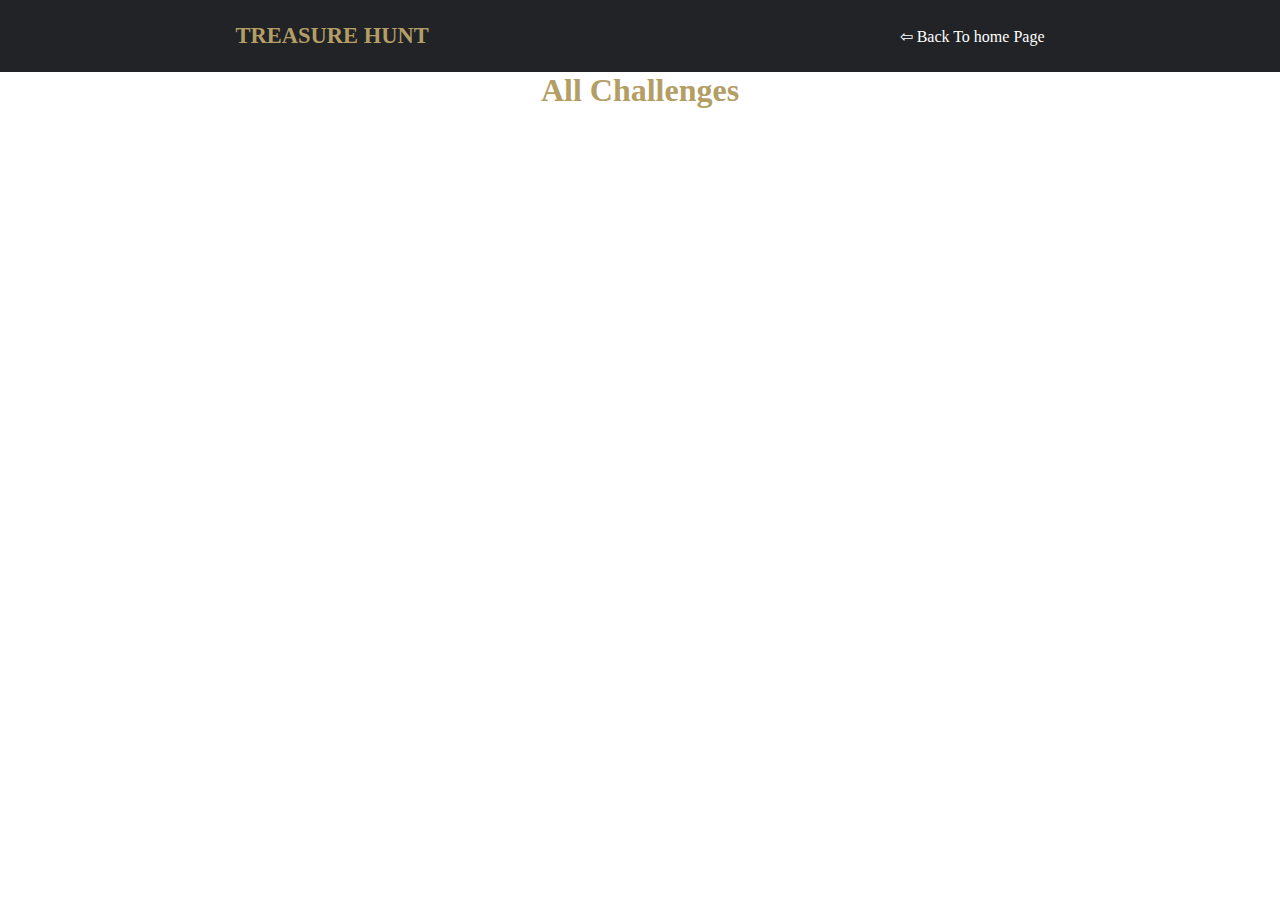
==== app.html @ 653a98e2 "Fixed some issues with the button Cried a lot! Aesthetic: 0/10... Thank You Nicoo!!" ====
<!DOCTYPE html>
<html lang="en">
<head>
    <meta charset="UTF-8">
    <meta name="viewport" content="width=device-width, initial-scale=1.0">
    <link rel="stylesheet" href="Style.css">
    <title>List</title>
</head>
<body>
<nav>
<div class ="Logo">
    <h2>TREASURE HUNT</h2>
</div>
<div>
    <a href="index.html" class="back_btn">&#8678; Back To home Page</a>
</div>


</nav>
<h1 id="chall-H1">All Challenges</h1>
<div id="myDiv">
<ul id="challenges">

</ul>



</div>
<script src="script.js">
    getList();
</script>
</body>
</html>
---- Style.css ----
*{
    margin: 0px;
    padding: 0px;
    box-size: border-box;
    font-family: Verdana;
    list-style: none;
    text-decoration: none;
}

nav
{
    display: flex;
    justify-content: space-around;
    align-items: center;
    min-height: 8vh;
    background-color: #212326;

}

.Logo{
    color:#b39e66;
    font-size: 15px;
}

.nav-items
{
    display: flex; /*Displays items next to each other*/
    width:50%;
    justify-content: space-around;


}
.nav-items a{
    color:#dfe6e4;
    letter-spacing:1px;
}

.nav-items a:hover
{
    color: #b39e66;
    font-size:17px;
    transition: all 0.2s ease;
}


.hamburger-menu
{
    display: none;

}

.hamburger-menu div {
    width: 25px;
    height: 5px;
    background-color:#dfe6e4;
    margin: 5px;
}

@media screen and (max-width: 650px)
{
    body
    {
        overflow-x: hidden; /*Makes it so you cannot scroll to the right*/
    }
    .hamburger-menu
    {
        display: block;
        cursor: pointer;
    }
    .nav-items{
        position: absolute;
        right: 0px;
        height: 92vh;
        top: 40px;
        background-color:#212326;
        display: flex;
        flex-direction: column;
        align-items: center;
        width: 30%;
        transform: translateX(100%); /*This will make this menu move in and out the screen*/
        z-index: 1;
    }

    .column_1, .column_2
    {
        font-size: 12px;
    }

    .members-img
    {
        margin-left:0px;

    }

   #social-media-section{
       top:150px;
   }

}



.Logo
{
    font-size: 15px;
}

.bg_area
{
    position:relative;
    width: 100%;
    height: 100vh;
    /*background: url(th_img.jfif);*/
    /*background-size: cover;*/
    background-color: lightgray;

}
.content
{
    text-align: center;
    position: relative;
    top: 30%;
    font-size: 40px;


}
.content h1
{
    color:#b39e66;
}

.button
{
    position: relative;
    font-size: 25px;
    font-weight: bold;
    top: 30px;
    color: black;
    padding: 5px;


}

.button:hover
{
    font-size:35px;
    color: #b39e66;
    transition: all 0.5s ease;
}




#about-section
{
    position: relative;
    text-align: center;
    height:100vh;
    width: 100%;
    font-size: 30px;
}
#about_h1
{
    color:#b39e66 ;
}
#goal_p
{
    font-size:40px;
    color: #b39e66;
}
.top
{
    position: relative;
    font-size: 20px;
    padding:5px;
    border:2px solid #b39e66;
    font-weight: bold;
    border-radius: 8px;


}

.top a{
  color:black;
}
.top:hover
{
    background-color: #b39e66;
    transition: all 0.6s ease;
}



#team-section
{
    font-size: 30px;
    position: relative;
    text-align: center;
    height:150vh;
    width: 95%;
   
}

#team-section h1
{
    color:#b39e66 ;

}

img
{
    border-radius: 8px;
    width:200px;
    height:210px;
}
.members-img
{
    position: relative;
    display: flex;
    flex-wrap: wrap;
    top:25px;
    height: 80vh;
}

#AD, #AP, #GA
{
   position: relative;
    height:50vh;

    padding: 10px;

    margin-left:90px;
}

.email_address
{

   position: relative;
    color:#212326;
    font-weight: bold;
    font-size: 20px;
}
.email_address:hover
{
    color: #b39e66;
    transition: all 0.6s ease;
}


#social-media-section{
    font-size: 30px;
    position: relative;
    text-align: center;
    height:80vh;
    width: 100%;
    margin-top:50px;

}
#social-media-section h1
{
    color:#b39e66 ;
}

.insta-links a
{
    color:#212326;
}
.insta-links a:hover
{
    color: #b39e66;
    transition: all 0.6s ease;
}




.footer
{
    position: sticky;
    width: 100%;
    top: 100%;
    height: 150px;
    margin-top: auto;
    background-color: #212326;

}

.column_1
{
    position:absolute;
    float:left;
    padding:20px;
    top:10px;
    font-size: 20px;
}

.column_2
{
    position:absolute;
    margin:20px;
    left:40%;
    top:10px;
}
.column_2 h4{
    font-size: 20px;
}

#Twitter{
    position:relative;
    top:10px;
    color: white;
}

.social,.contact
{
    color:#b39e66;
}

.email
{
    color: white;
    padding: 5px;
    font-size:15px;
}

.back_btn
{
    color:white;
}
.back_btn:hover
{
    color:#b39e66;
    transition: all 0.6s ease;

}

#chall-H1
{

    text-align: center;
    color: #b39e66;
    top:60px;
}
#myDiv{
    position: relative;
    padding: 10px;
    height:50vh;
    margin-left:20px;
    margin-right: 20px;
    margin-top:20px;

}


#challenges
{
    font-size:20px;
    font-weight: bold;
    text-align: center;
    position:relative;
    top:15px;

}
#challenges a {

    color:#212326;
    padding: 20px;
}

#challenges a:hover{
    color: #b39e66;
    transition: all 0.5s ease;
}

#playerName
{
    position: relative;
    border-radius: 8px;
    margin-left:75px;
    margin-top:30px;
    padding: 10px;
}

#register
{
    background-color: lightgray;
    position:relative;
    padding: 10px;
    margin-top:30px;
    width:50vh;
    height:60vh;
    margin-left:80vh;
}

#name-input
{
    color:#b39e66;
    text-align: center;
    font-weight: bold;
    font-size: 20px;

}

#enter
{
    position: relative;
    padding:5px;
    margin-top:10px;
    margin-left:160px;
    width:60px;
}
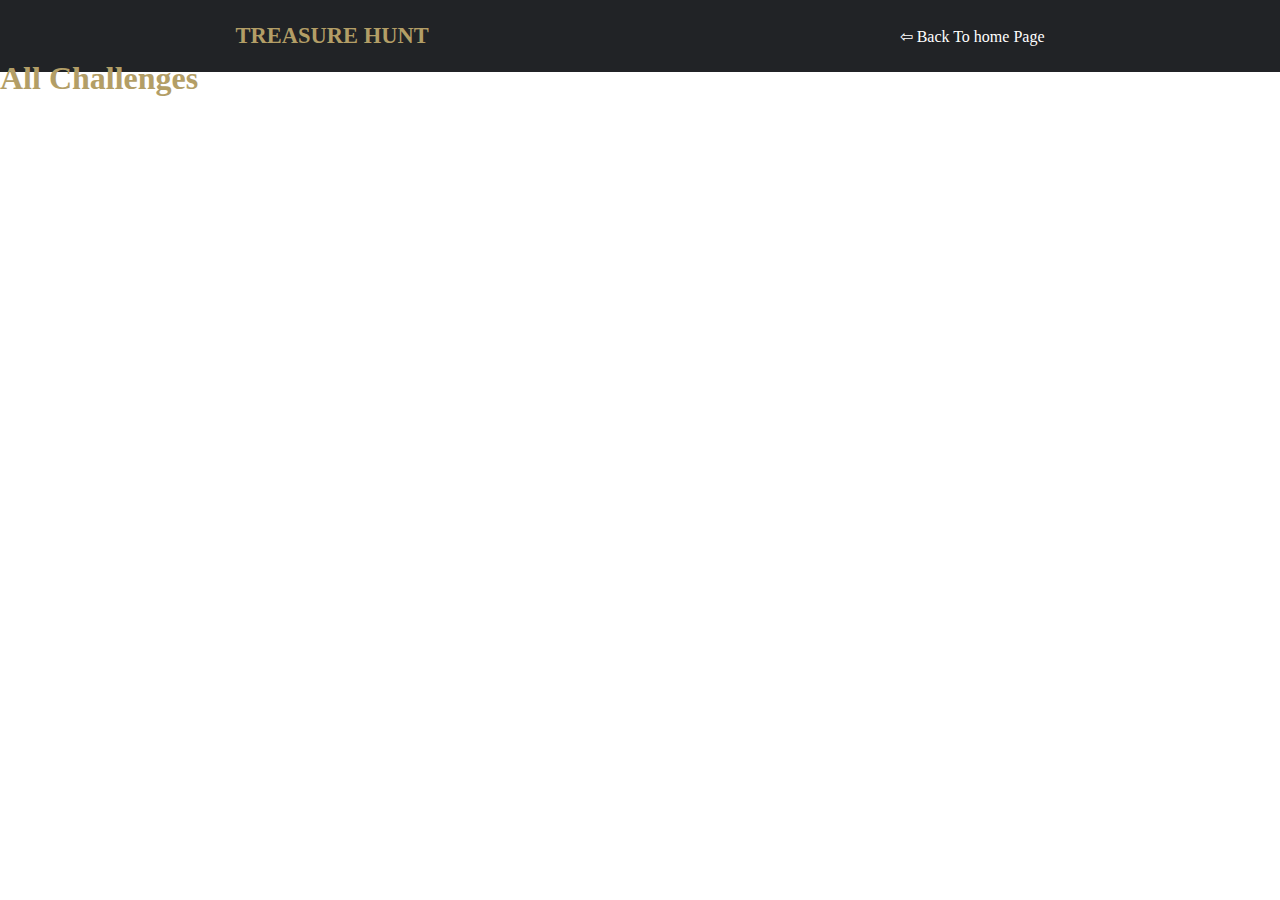
==== commit 148a90ba: "changes" ====
--- a/app.html
+++ b/app.html
@@ -4,6 +4,7 @@
     <meta charset="UTF-8">
     <meta name="viewport" content="width=device-width, initial-scale=1.0">
     <link rel="stylesheet" href="Style.css">
+
     <title>List</title>
 </head>
 <body>
@@ -23,11 +24,7 @@
 
 </ul>
 
-
-
 </div>
-<script src="script.js">
-    getList();
-</script>
+<script src="script.js" >getList()</script>
 </body>
 </html>--- a/Style.css
+++ b/Style.css
@@ -35,6 +35,29 @@
     letter-spacing:1px;
 }
 
+
+.nav-items-drop
+{
+    position: absolute;
+    right: 0px;
+    height: 92vh;
+    top: 40px;
+    background-color:#212326;
+    display: none;
+    flex-direction: column;
+    align-items: center;
+    width: 30%;
+    transform: translateX(0%); /*This will make this menu move in and out the screen*/
+    z-index: 1;
+
+}
+
+.nav-items-drop a
+
+{
+    color:#dfe6e4;
+    letter-spacing:1px;
+}
 .nav-items a:hover
 {
     color: #b39e66;
@@ -67,7 +90,14 @@
         display: block;
         cursor: pointer;
     }
+
+
     .nav-items{
+
+        display:none;
+    }
+
+   /* .nav-items{
         position: absolute;
         right: 0px;
         height: 92vh;
@@ -78,8 +108,9 @@
         align-items: center;
         width: 30%;
         transform: translateX(100%); /*This will make this menu move in and out the screen*/
-        z-index: 1;
-    }
+  /*      z-index: 1;
+    }
+     */
 
     .column_1, .column_2
     {
@@ -95,6 +126,11 @@
    #social-media-section{
        top:150px;
    }
+    img
+    {
+        width:100px;
+        height:110px;
+    }
 
 }
 
@@ -120,7 +156,7 @@
     text-align: center;
     position: relative;
     top: 30%;
-    font-size: 40px;
+    font-size: 30px;
 
 
 }
@@ -132,7 +168,7 @@
 .button
 {
     position: relative;
-    font-size: 25px;
+    font-size: 20px;
     font-weight: bold;
     top: 30px;
     color: black;
@@ -143,7 +179,7 @@
 
 .button:hover
 {
-    font-size:35px;
+    font-size:30px;
     color: #b39e66;
     transition: all 0.5s ease;
 }
@@ -157,7 +193,7 @@
     text-align: center;
     height:100vh;
     width: 100%;
-    font-size: 30px;
+    font-size: 20px;
 }
 #about_h1
 {
@@ -165,13 +201,13 @@
 }
 #goal_p
 {
-    font-size:40px;
+    font-size:30px;
     color: #b39e66;
 }
 .top
 {
     position: relative;
-    font-size: 20px;
+    font-size: 15px;
     padding:5px;
     border:2px solid #b39e66;
     font-weight: bold;
@@ -193,7 +229,7 @@
 
 #team-section
 {
-    font-size: 30px;
+    font-size: 20px;
     position: relative;
     text-align: center;
     height:150vh;
@@ -238,17 +274,17 @@
    position: relative;
     color:#212326;
     font-weight: bold;
+    font-size: 15px;
+}
+.email_address:hover
+{
+    color: #b39e66;
+    transition: all 0.6s ease;
+}
+
+
+#social-media-section{
     font-size: 20px;
-}
-.email_address:hover
-{
-    color: #b39e66;
-    transition: all 0.6s ease;
-}
-
-
-#social-media-section{
-    font-size: 30px;
     position: relative;
     text-align: center;
     height:80vh;
@@ -291,7 +327,7 @@
     float:left;
     padding:20px;
     top:10px;
-    font-size: 20px;
+    font-size: 15px;
 }
 
 .column_2
@@ -302,7 +338,7 @@
     top:10px;
 }
 .column_2 h4{
-    font-size: 20px;
+    font-size: 15px;
 }
 
 #Twitter{
@@ -320,7 +356,7 @@
 {
     color: white;
     padding: 5px;
-    font-size:15px;
+    font-size:10px;
 }
 
 .back_btn
@@ -336,25 +372,26 @@
 
 #chall-H1
 {
-
+    position: absolute;
     text-align: center;
     color: #b39e66;
     top:60px;
 }
 #myDiv{
-    position: relative;
+    position: absolute;
     padding: 10px;
     height:50vh;
     margin-left:20px;
     margin-right: 20px;
-    margin-top:20px;
+    margin-top:30px;
+    align-items: center;
 
 }
 
 
 #challenges
 {
-    font-size:20px;
+    font-size:15px;
     font-weight: bold;
     text-align: center;
     position:relative;
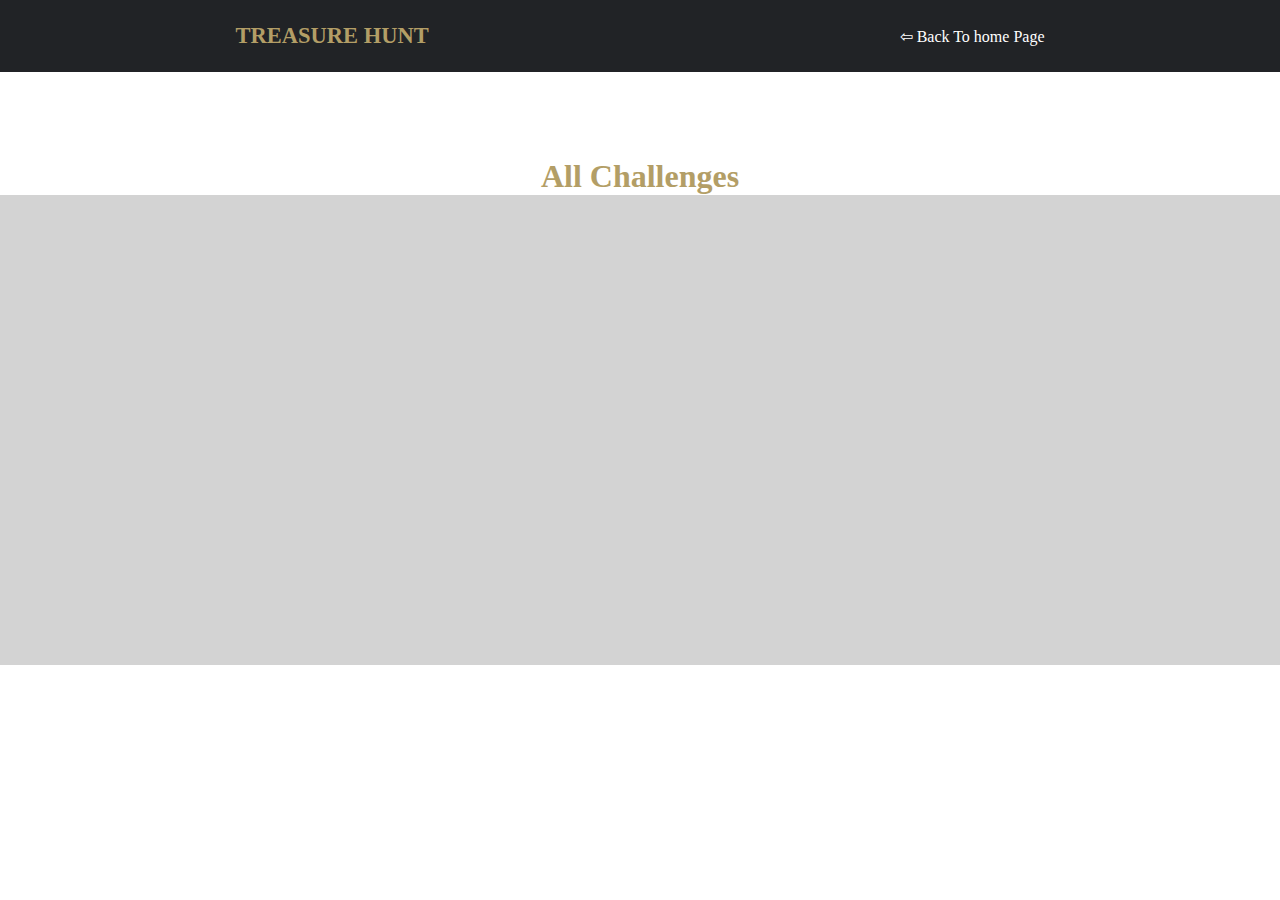
==== commit 6cd17e26: "more changes" ====
--- a/app.html
+++ b/app.html
@@ -18,6 +18,7 @@
 
 
 </nav>
+<br><br>
 <h1 id="chall-H1">All Challenges</h1>
 <div id="myDiv">
 <ul id="challenges">
--- a/Style.css
+++ b/Style.css
@@ -19,7 +19,7 @@
 
 .Logo{
     color:#b39e66;
-    font-size: 15px;
+    font-size: 12px;
 }
 
 .nav-items
@@ -38,17 +38,17 @@
 
 .nav-items-drop
 {
-    position: absolute;
+   /* position: absolute;
     right: 0px;
     height: 92vh;
-    top: 40px;
-    background-color:#212326;
+    top: 50px;
+    background-color:#212326; */
     display: none;
-    flex-direction: column;
+    /*
     align-items: center;
-    width: 30%;
-    transform: translateX(0%); /*This will make this menu move in and out the screen*/
-    z-index: 1;
+    justify-content: space-between;
+    width: 40%;
+    z-index: 1; */
 
 }
 
@@ -57,6 +57,8 @@
 {
     color:#dfe6e4;
     letter-spacing:1px;
+    position: relative;
+    top:20px;
 }
 .nav-items a:hover
 {
@@ -97,20 +99,21 @@
         display:none;
     }
 
-   /* .nav-items{
+  .nav-items-drop{
         position: absolute;
         right: 0px;
         height: 92vh;
-        top: 40px;
+        top: 50px;
         background-color:#212326;
-        display: flex;
+        display: none;
+      justify-content: space-around;
         flex-direction: column;
         align-items: center;
         width: 30%;
-        transform: translateX(100%); /*This will make this menu move in and out the screen*/
-  /*      z-index: 1;
-    }
-     */
+
+       z-index: 1;
+    }
+
 
     .column_1, .column_2
     {
@@ -126,12 +129,48 @@
    #social-media-section{
        top:150px;
    }
-    img
+
+    #AP.AD.GA
+    {
+        position: relative;
+        height:100vh;
+        padding: 10px;
+        margin-left:90px;
+
+    }
+   #team-section img
     {
         width:100px;
-        height:110px;
-    }
-
+        height:150px;
+    }
+
+    #team-section
+    {
+
+        position: relative;
+        text-align: center;
+        height:150vh;
+        width: 100%;
+        font-size: 20px;
+
+    }
+    .members-img
+    {
+        display: flex;
+        justify-content: center;
+        flex-wrap: wrap;
+    }
+
+    #social-media-section
+    {
+
+        font-size: 20px;
+        position: relative;
+        text-align: center;
+
+        width: 100%;
+        margin-top:100px;
+    }
 }
 
 
@@ -189,12 +228,19 @@
 
 #about-section
 {
-    position: relative;
+   /* position: relative;
     text-align: center;
     height:100vh;
     width: 100%;
+    font-size: 20px;*/
+    position: relative;
+    text-align: center;
+    height:60vh;
+    width: 100%;
     font-size: 20px;
 }
+
+
 #about_h1
 {
     color:#b39e66 ;
@@ -206,12 +252,14 @@
 }
 .top
 {
-    position: relative;
+    position:relative;
     font-size: 15px;
     padding:5px;
     border:2px solid #b39e66;
     font-weight: bold;
     border-radius: 8px;
+    margin-left:0px;
+
 
 
 }
@@ -229,11 +277,12 @@
 
 #team-section
 {
+
+    position: relative;
+    text-align: center;
+    height:150vh;
+    width: 100%;
     font-size: 20px;
-    position: relative;
-    text-align: center;
-    height:150vh;
-    width: 95%;
    
 }
 
@@ -248,12 +297,15 @@
     border-radius: 8px;
     width:200px;
     height:210px;
+
 }
 .members-img
 {
     position: relative;
     display: flex;
+    justify-content: center;
     flex-wrap: wrap;
+
     top:25px;
     height: 80vh;
 }
@@ -262,10 +314,9 @@
 {
    position: relative;
     height:50vh;
-
     padding: 10px;
-
-    margin-left:90px;
+    margin-left: 20px;
+
 }
 
 .email_address
@@ -282,19 +333,35 @@
     transition: all 0.6s ease;
 }
 
+.role
+{
+    font-weight: bold;
+    font-size:15px;
+
+
+}
+.role p{
+    color:#b39e66;
+    font-size: 20px;
+}
+
+
 
 #social-media-section{
     font-size: 20px;
     position: relative;
     text-align: center;
-    height:80vh;
+    height:150vh;
     width: 100%;
-    margin-top:50px;
+    margin-top:80px;
+    background-color: #b39e66;
+
+
 
 }
 #social-media-section h1
 {
-    color:#b39e66 ;
+    color:#212326 ;
 }
 
 .insta-links a
@@ -303,8 +370,23 @@
 }
 .insta-links a:hover
 {
-    color: #b39e66;
+    color: #dfe6e4;
     transition: all 0.6s ease;
+}
+#feed
+{
+    position:absolute;
+    height:auto;
+    display: flex;
+    top:40px;
+    justify-content: center;
+    flex-wrap: wrap;
+    flex-direction: column;
+    margin-left: 80px;
+    background-color: grey;
+
+    padding:10px;
+
 }
 
 
@@ -372,19 +454,17 @@
 
 #chall-H1
 {
-    position: absolute;
-    text-align: center;
-    color: #b39e66;
-    top:60px;
+    position: relative;
+    text-align: center;
+    color: #b39e66;
+    top:50px;
 }
 #myDiv{
-    position: absolute;
+    position: relative;
     padding: 10px;
     height:50vh;
-    margin-left:20px;
-    margin-right: 20px;
-    margin-top:30px;
-    align-items: center;
+    top:50px;
+    background-color: lightgray;
 
 }
 
@@ -409,40 +489,66 @@
     transition: all 0.5s ease;
 }
 
+
+#name-input
+{
+    color:#b39e66;
+    position: relative;
+    text-align: center;
+    font-weight: bold;
+    font-size: 25px;
+
+}
+
 #playerName
 {
     position: relative;
     border-radius: 8px;
-    margin-left:75px;
+
     margin-top:30px;
     padding: 10px;
 }
 
+
 #register
 {
     background-color: lightgray;
-    position:relative;
+    position: relative;
     padding: 10px;
-    margin-top:30px;
-    width:50vh;
-    height:60vh;
-    margin-left:80vh;
-}
-
-#name-input
-{
-    color:#b39e66;
-    text-align: center;
-    font-weight: bold;
-    font-size: 20px;
-
-}
+    height:30vh;
+    margin-top:20px;
+    text-align: center;
+   /* display: flex;
+    flex-direction: column;
+    justify-content: center; */
+
+}
+
+#box-id
+{
+    position: relative;
+    padding: 10px;
+    height:50vh;
+    margin-top:10px;
+    text-align: center;
+
+
+}
+
+
 
 #enter
 {
     position: relative;
-    padding:5px;
+    padding:10px;
     margin-top:10px;
-    margin-left:160px;
-    width:60px;
-}
+    width:70px;
+    border-radius:8px;
+    font-weight: bold;
+}
+#enter:hover
+{
+
+    color: #b39e66;
+
+}
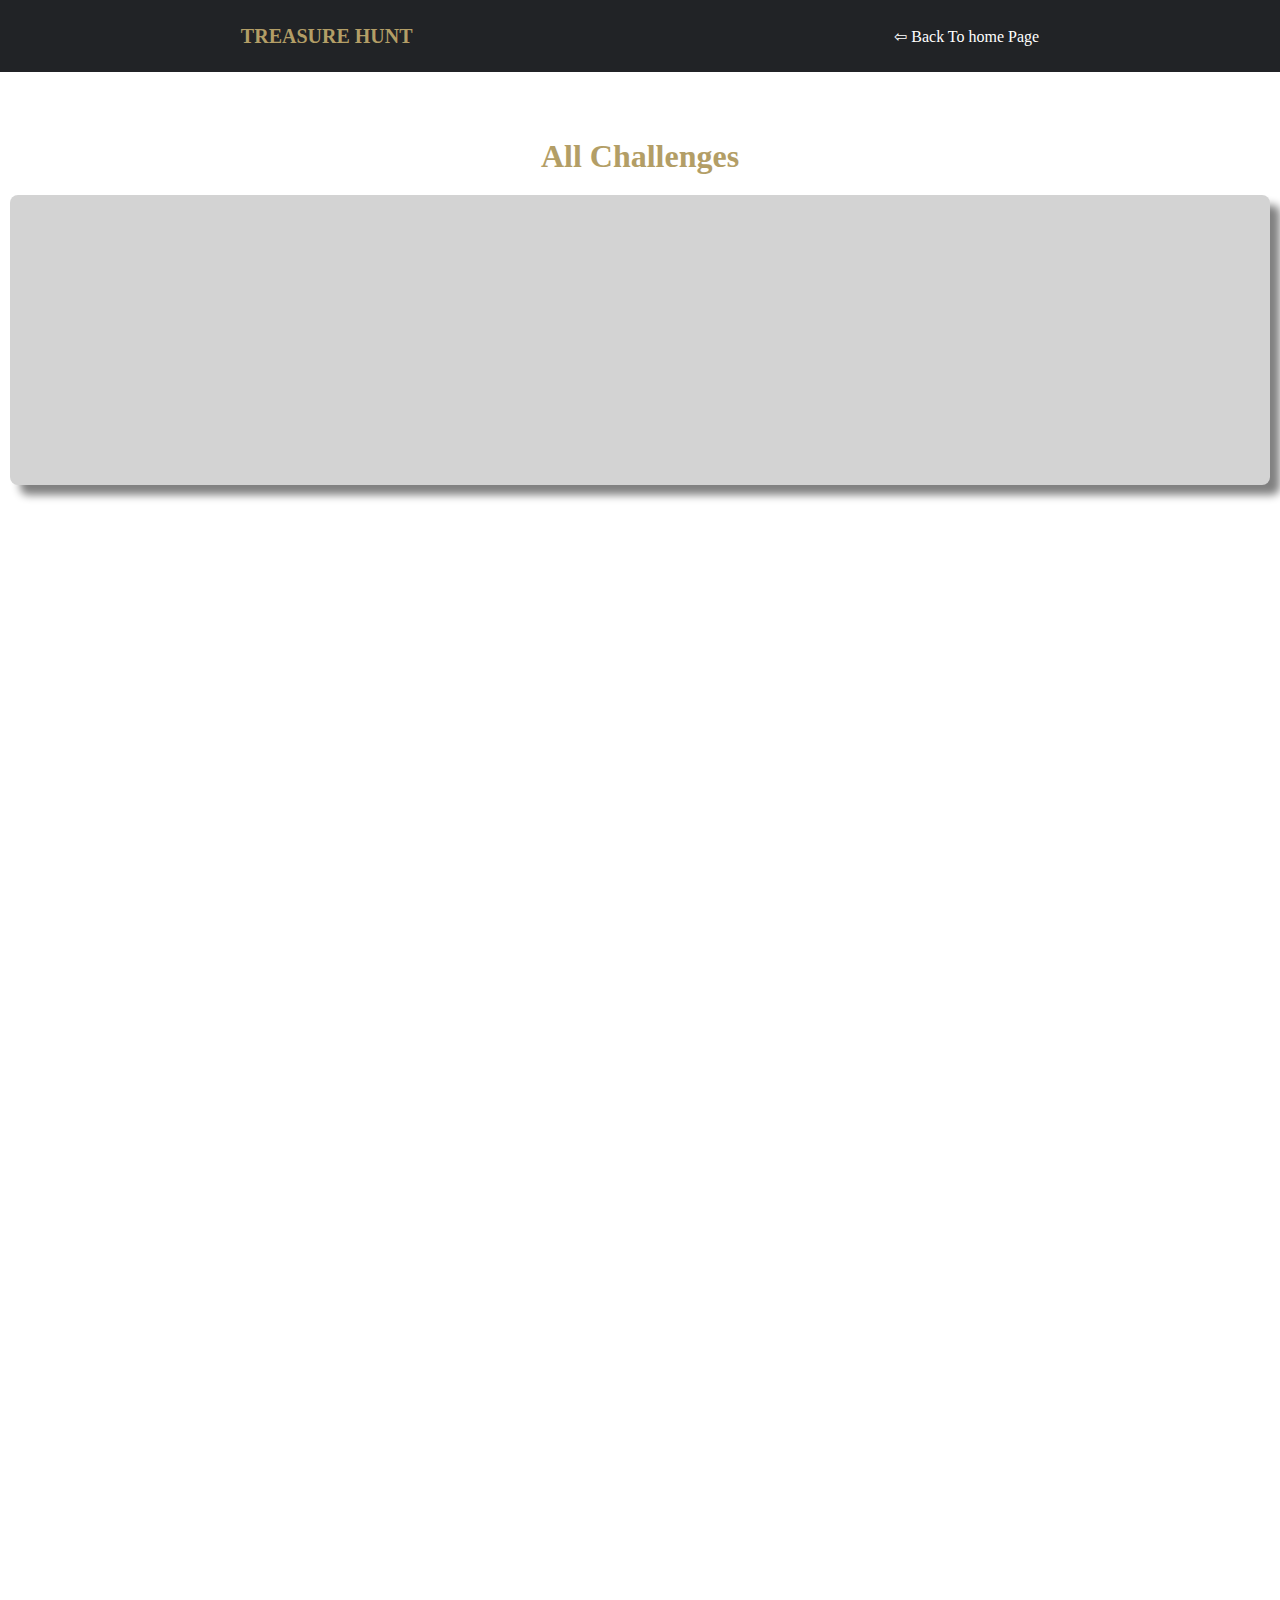
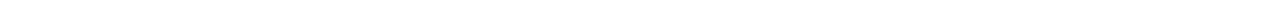
==== commit fa7ee3ba: "more changes" ====
--- a/app.html
+++ b/app.html
@@ -25,7 +25,9 @@
 
 </ul>
 
+
 </div>
-<script src="script.js" >getList()</script>
+<script src="script.js"></script>
+<script>getList()</script>
 </body>
 </html>--- a/Style.css
+++ b/Style.css
@@ -6,6 +6,10 @@
     list-style: none;
     text-decoration: none;
 }
+body{
+    min-height: 180vh;
+}
+
 
 nav
 {
@@ -19,8 +23,15 @@
 
 .Logo{
     color:#b39e66;
-    font-size: 12px;
-}
+    font-size: 10px;
+}
+.Logo h2
+{
+    font-size: 20px;
+    position: relative;
+
+}
+
 
 .nav-items
 {
@@ -38,17 +49,8 @@
 
 .nav-items-drop
 {
-   /* position: absolute;
-    right: 0px;
-    height: 92vh;
-    top: 50px;
-    background-color:#212326; */
+
     display: none;
-    /*
-    align-items: center;
-    justify-content: space-between;
-    width: 40%;
-    z-index: 1; */
 
 }
 
@@ -58,7 +60,7 @@
     color:#dfe6e4;
     letter-spacing:1px;
     position: relative;
-    top:20px;
+    top:10px;
 }
 .nav-items a:hover
 {
@@ -76,41 +78,54 @@
 
 .hamburger-menu div {
     width: 25px;
-    height: 5px;
+    height: 3px;
     background-color:#dfe6e4;
     margin: 5px;
 }
-
-@media screen and (max-width: 650px)
+@media screen and (min-width: 650px)
+{
+    .nav-items-drop a{
+        display: none;
+    }
+}
+
+@media  screen and  (max-width: 650px)
 {
     body
     {
         overflow-x: hidden; /*Makes it so you cannot scroll to the right*/
+        min-height:60vh;
     }
     .hamburger-menu
     {
         display: block;
         cursor: pointer;
-    }
-
+
+    }
+   .Logo h2
+   {
+       font-size:15px;
+   }
 
     .nav-items{
 
         display:none;
     }
 
-  .nav-items-drop{
+  .nav-items-drop
+  {
         position: absolute;
         right: 0px;
         height: 92vh;
-        top: 50px;
+        top: 40px;
         background-color:#212326;
         display: none;
-      justify-content: space-around;
+        justify-content: space-around;
         flex-direction: column;
-        align-items: center;
+        text-align: center;
         width: 30%;
 
+
        z-index: 1;
     }
 
@@ -120,45 +135,43 @@
         font-size: 12px;
     }
 
-    .members-img
-    {
-        margin-left:0px;
-
-    }
-
-   #social-media-section{
-       top:150px;
-   }
 
     #AP.AD.GA
     {
         position: relative;
-        height:100vh;
+        height:150vh;
         padding: 10px;
-        margin-left:90px;
+
+        display: flex;
+        justify-content: space-between;
+        flex-wrap: wrap;
 
     }
    #team-section img
     {
-        width:100px;
-        height:150px;
-    }
-
-    #team-section
-    {
+        width:80px;
+        height:100px;
+    }
+
+    #team-section {
 
         position: relative;
         text-align: center;
-        height:150vh;
+        height: 150vh;
         width: 100%;
         font-size: 20px;
-
-    }
+    }
+    .role
+    {
+        font-size: 10px;
+    }
+
     .members-img
     {
         display: flex;
-        justify-content: center;
+        justify-content:space-between;
         flex-wrap: wrap;
+
     }
 
     #social-media-section
@@ -167,12 +180,76 @@
         font-size: 20px;
         position: relative;
         text-align: center;
-
+        height:70px;
         width: 100%;
-        margin-top:100px;
-    }
-}
-
+        margin-top:0;
+    }
+    #register {
+        background-color: lightgray;
+        position: relative;
+        padding: 10px;
+        height: 50vh;
+        margin-top: 20px;
+        text-align: center;
+        font-size: 20px;
+    }
+    .back_btn
+    {
+        font-size: 10px;
+    }
+    #feed a{
+        position: relative;
+        width:500px;
+        height:250px;
+        left:0;
+
+    }
+    #feed
+    {
+
+        top:200px;
+    }
+    #about-section
+    {
+        height:200px;
+    }
+    #question
+    {
+        font-size: 12px;
+
+    }
+    #Twitter
+    {
+        font-size: 10px;
+    }
+    .email
+    {
+        font-size: 8px;
+    }
+    #about-section p
+    {
+        font-size: 15px;
+    }
+
+    #goal_p
+    {
+        font-size: 15px;
+    }
+    #lb-h1
+    {
+        font-size: 20px;
+    }
+    #lb-div h3
+    {
+        font-size: 8px;
+    }
+    #th-name h3
+    {
+        font-size: 20px;
+    }
+
+
+}
 
 
 .Logo
@@ -184,7 +261,7 @@
 {
     position:relative;
     width: 100%;
-    height: 100vh;
+    height: 90vh;
     /*background: url(th_img.jfif);*/
     /*background-size: cover;*/
     background-color: lightgray;
@@ -223,19 +300,12 @@
     transition: all 0.5s ease;
 }
 
-
-
-
 #about-section
 {
-   /* position: relative;
-    text-align: center;
-    height:100vh;
-    width: 100%;
-    font-size: 20px;*/
-    position: relative;
-    text-align: center;
-    height:60vh;
+
+    position: relative;
+    text-align: center;
+    height:80vh;
     width: 100%;
     font-size: 20px;
 }
@@ -255,7 +325,7 @@
     position:relative;
     font-size: 15px;
     padding:5px;
-    border:2px solid #b39e66;
+    border:0;
     font-weight: bold;
     border-radius: 8px;
     margin-left:0px;
@@ -267,10 +337,11 @@
 .top a{
   color:black;
 }
-.top:hover
-{
-    background-color: #b39e66;
+.top a:hover
+{
+    color: #b39e66;
     transition: all 0.6s ease;
+    cursor: pointer;
 }
 
 
@@ -280,10 +351,12 @@
 
     position: relative;
     text-align: center;
-    height:150vh;
+    height:180vh;
     width: 100%;
     font-size: 20px;
-   
+    background-color: #212326;
+    color: #dfe6e4;
+
 }
 
 #team-section h1
@@ -295,35 +368,34 @@
 img
 {
     border-radius: 8px;
-    width:200px;
-    height:210px;
+    width:100px;
+    height:110px;
 
 }
 .members-img
 {
     position: relative;
     display: flex;
-    justify-content: center;
+    justify-content: space-around;
     flex-wrap: wrap;
-
     top:25px;
-    height: 80vh;
+    height: 100vh;
 }
 
 #AD, #AP, #GA
 {
+    position: relative;
+    height:50vh;
+
+
+
+}
+
+.email_address
+{
+
    position: relative;
-    height:50vh;
-    padding: 10px;
-    margin-left: 20px;
-
-}
-
-.email_address
-{
-
-   position: relative;
-    color:#212326;
+    color:#dfe6e4;
     font-weight: bold;
     font-size: 15px;
 }
@@ -351,42 +423,35 @@
     font-size: 20px;
     position: relative;
     text-align: center;
-    height:150vh;
+    height:120vh;
     width: 100%;
-    margin-top:80px;
+
     background-color: #b39e66;
 
-
-
 }
 #social-media-section h1
 {
     color:#212326 ;
 }
 
-.insta-links a
-{
-    color:#212326;
-}
-.insta-links a:hover
-{
-    color: #dfe6e4;
-    transition: all 0.6s ease;
-}
+
 #feed
 {
-    position:absolute;
+    position:relative;
     height:auto;
     display: flex;
     top:40px;
     justify-content: center;
     flex-wrap: wrap;
-    flex-direction: column;
-    margin-left: 80px;
-    background-color: grey;
-
+    border-radius: 10px;
     padding:10px;
 
+
+}
+
+#feed a{
+    width:700px;
+    height:250px;
 }
 
 
@@ -427,6 +492,27 @@
     position:relative;
     top:10px;
     color: white;
+    font-size: 15px;
+}
+
+#Twitter:hover
+{
+    color: #1DA1F2;
+    transition: 0.3s ease;
+}
+
+#Insta
+{
+    position:relative;
+    top:10px;
+    color: white;
+    font-size: 15px;
+}
+
+#Insta:hover
+{
+    color: #F56040;
+    transition: 0.3s ease;
 }
 
 .social,.contact
@@ -436,9 +522,15 @@
 
 .email
 {
+    position: relative;
     color: white;
-    padding: 5px;
-    font-size:10px;
+    font-size:12px;
+    top:10px;
+
+}
+.email:hover
+{
+    color: #b39e66;
 }
 
 .back_btn
@@ -457,15 +549,18 @@
     position: relative;
     text-align: center;
     color: #b39e66;
-    top:50px;
+    top:30px;
 }
 #myDiv{
     position: relative;
     padding: 10px;
-    height:50vh;
+    height:30vh;
     top:50px;
     background-color: lightgray;
-
+    margin-left:10px;
+    margin-right: 10px;
+    border-radius: 8px;
+    box-shadow: gray 10px 10px 8px;
 }
 
 
@@ -518,9 +613,10 @@
     height:30vh;
     margin-top:20px;
     text-align: center;
-   /* display: flex;
-    flex-direction: column;
-    justify-content: center; */
+    margin-right: 10px;
+    margin-left: 10px;
+    border-radius: 8px;
+    box-shadow: gray 10px 10px 8px;
 
 }
 
@@ -545,6 +641,7 @@
     width:70px;
     border-radius:8px;
     font-weight: bold;
+    border:0;
 }
 #enter:hover
 {
@@ -552,3 +649,131 @@
     color: #b39e66;
 
 }
+
+#questions_div
+{
+    position:relative;
+    text-align: center;
+    top:40px;
+
+}
+
+#question
+{
+    font-weight: bold;
+    padding: 5px;
+    font-size: 15px;
+
+}
+@media screen and (-webkit-min-device-pixel-ratio:0) {
+    select,
+    textarea,
+    input {
+        font-size: 16px;
+    }
+}
+
+#score-div
+{
+    color:#b39e66;
+    font-size: 15px;
+    font-weight: bold;
+    position: relative;
+    left: 5px;
+    top:5px;
+}
+
+#answer-box
+{
+    border-radius: 8px;
+    padding: 5px;
+    font-weight: bold;
+    color: #b39e66;
+}
+
+#submit-btn
+{
+    position: relative;
+    padding:5px;
+    font-weight: bold;
+    border-radius: 8px;
+    background-color: #dfe6e4;
+    border: 0;
+    top:5px;
+
+}
+#submit-btn:hover
+{
+    font-size: 15px;
+    color: #b39e66;
+    transition: 0.5s ease;
+}
+
+#a_message
+{
+    font-weight: bold;
+    font-size: 15px;
+    padding: 10px;
+    text-align: center;
+
+}
+
+#questions_div
+{
+    background-color: lightgray;
+    height:180px;
+    margin:10px;
+    border-radius: 8px;
+    padding:5px;
+    box-shadow: 10px 10px 8px grey;
+}
+
+#skip
+{
+    color: #dfe6e4;
+    background-color: #212326;
+    padding: 5px;
+    font-weight: bold;
+    border: 0;
+}
+#skip:hover
+{
+    color: #b39e66;
+    transition: 0.5s ease;
+
+}
+#lb-h1{
+    position: relative;
+    text-align: center;
+    color: #b39e66;
+}
+
+#lb-div div{
+
+    background-image:linear-gradient(#629394,#b7bdbd) ;
+    margin-top: 10px;
+    border-radius: 8px;
+    margin-left: 10px;
+    margin-right: 10px;
+    padding: 5px;
+    text-align: center;
+    box-shadow: 10px 10px 8px gray;
+
+}
+#lb-div h3
+{
+
+    font-size: 15px;
+    /*color: #1d9686;*/
+    color:white;
+    text-shadow: 2px 2px 5px #212326;
+}
+#th-name h3 {
+
+    position: relative;
+    text-align: center;
+    color: #b39e66;
+
+}
+
+
